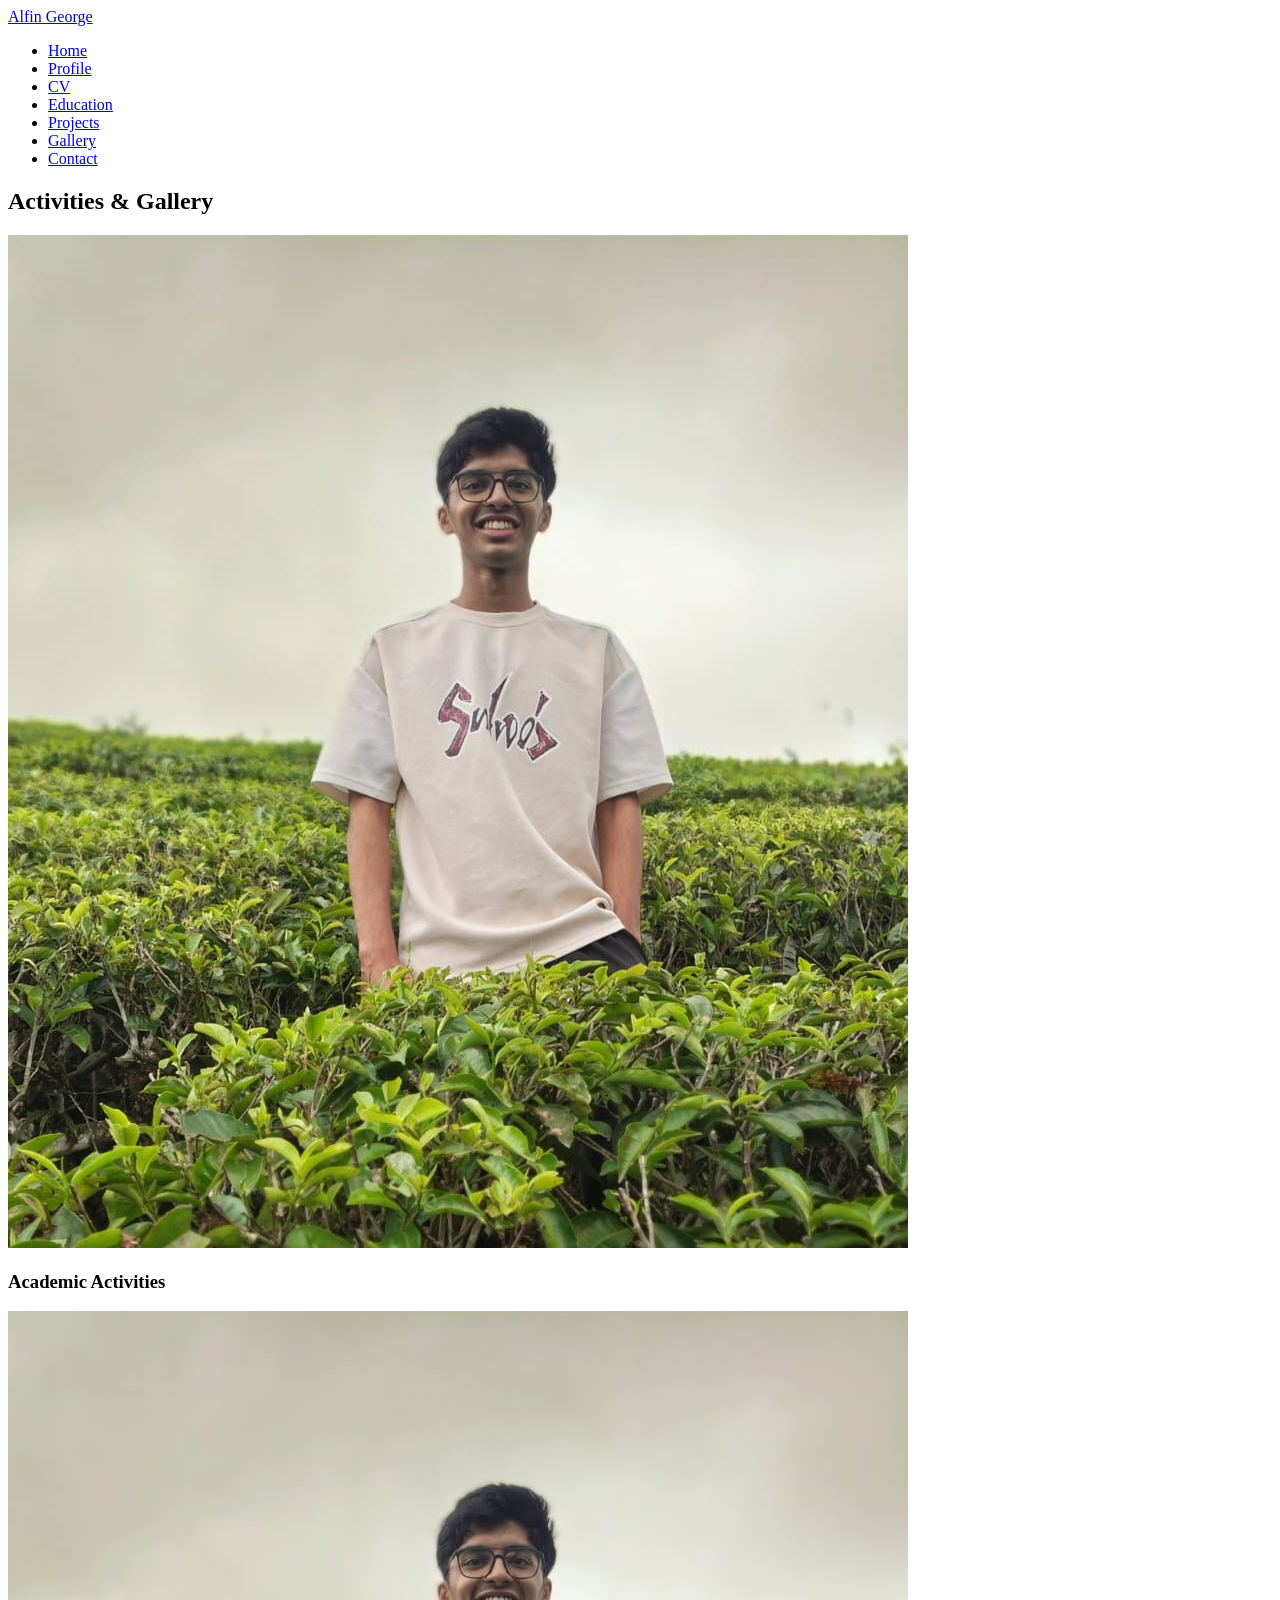
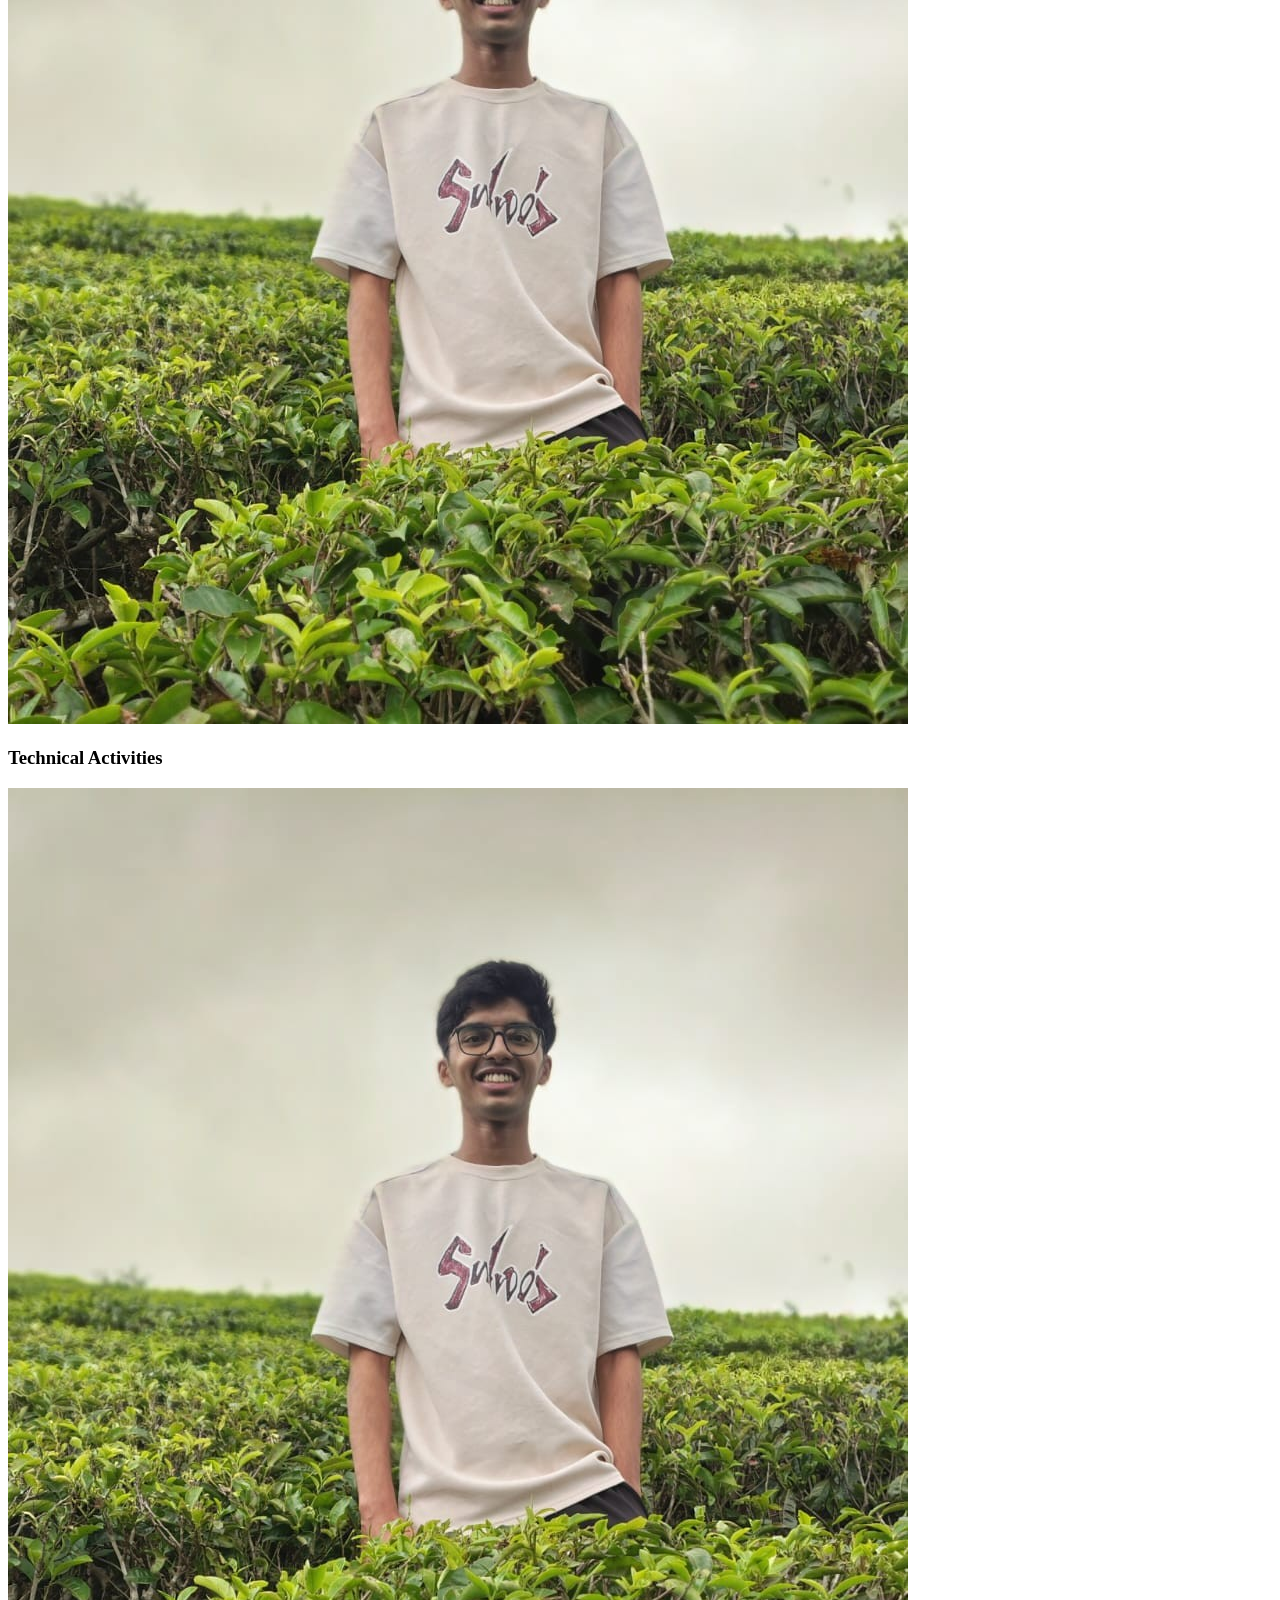
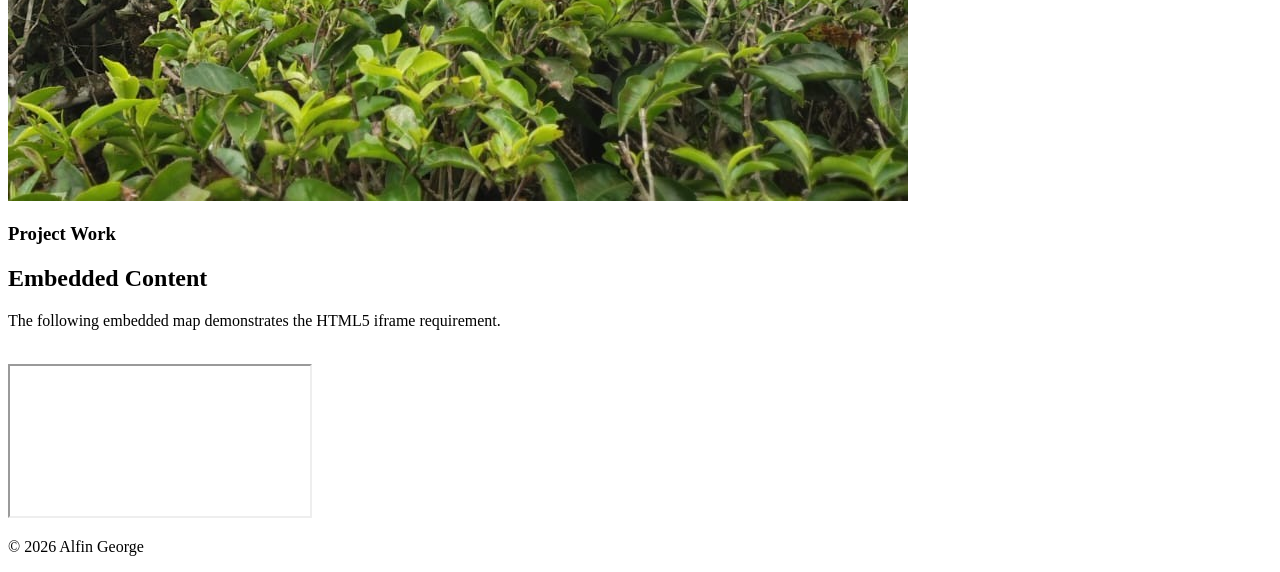
==== activities.html @ c361391c "Create activities.html" ====
<!DOCTYPE html>
<html lang="en">

<head>

    <meta charset="UTF-8">

    <meta name="viewport"
          content="width=device-width, initial-scale=1.0">

    <meta name="description"
          content="Activities and gallery of Alfin George">

    <meta name="author"
          content="Alfin George">

    <title>Activities & Gallery | Alfin George</title>

    <link rel="stylesheet" href="css/style.css">

</head>

<body>

<header>

    <div class="navbar">

        <a href="index.html" class="logo">
            Alfin George
        </a>

        <nav>

            <ul>

                <li><a href="index.html">Home</a></li>
                <li><a href="profile.html">Profile</a></li>
                <li><a href="cv.html">CV</a></li>
                <li><a href="education.html">Education</a></li>
                <li><a href="projects.html">Projects</a></li>
                <li><a href="activities.html">Gallery</a></li>
                <li><a href="contact.html">Contact</a></li>

            </ul>

        </nav>

    </div>

</header>


<main>

<section>

    <h1>Activities & Gallery</h1>

    <div class="gallery">

        <article>

            <img
                src="img.jpeg"
                alt="Personal activity">

            <h3>Academic Activities</h3>

        </article>


        <article>

            <img
                src="img.jpeg"
                alt="Technical activity">

            <h3>Technical Activities</h3>

        </article>


        <article>

            <img
                src="img.jpeg"
                alt="Project activity">

            <h3>Project Work</h3>

        </article>

    </div>

</section>


<section>

    <h2>Embedded Content</h2>

    <p class="about">

        The following embedded map demonstrates the HTML5
        iframe requirement.

    </p>

    <br>

    <iframe
        src="https://www.google.com/maps?q=Rajagiri%20School%20of%20Engineering%20and%20Technology&output=embed"
        loading="lazy"
        title="Rajagiri School of Engineering and Technology location">
    </iframe>

</section>

</main>


<footer>

    <p>&copy; 2026 Alfin George</p>

</footer>

</body>

</html>
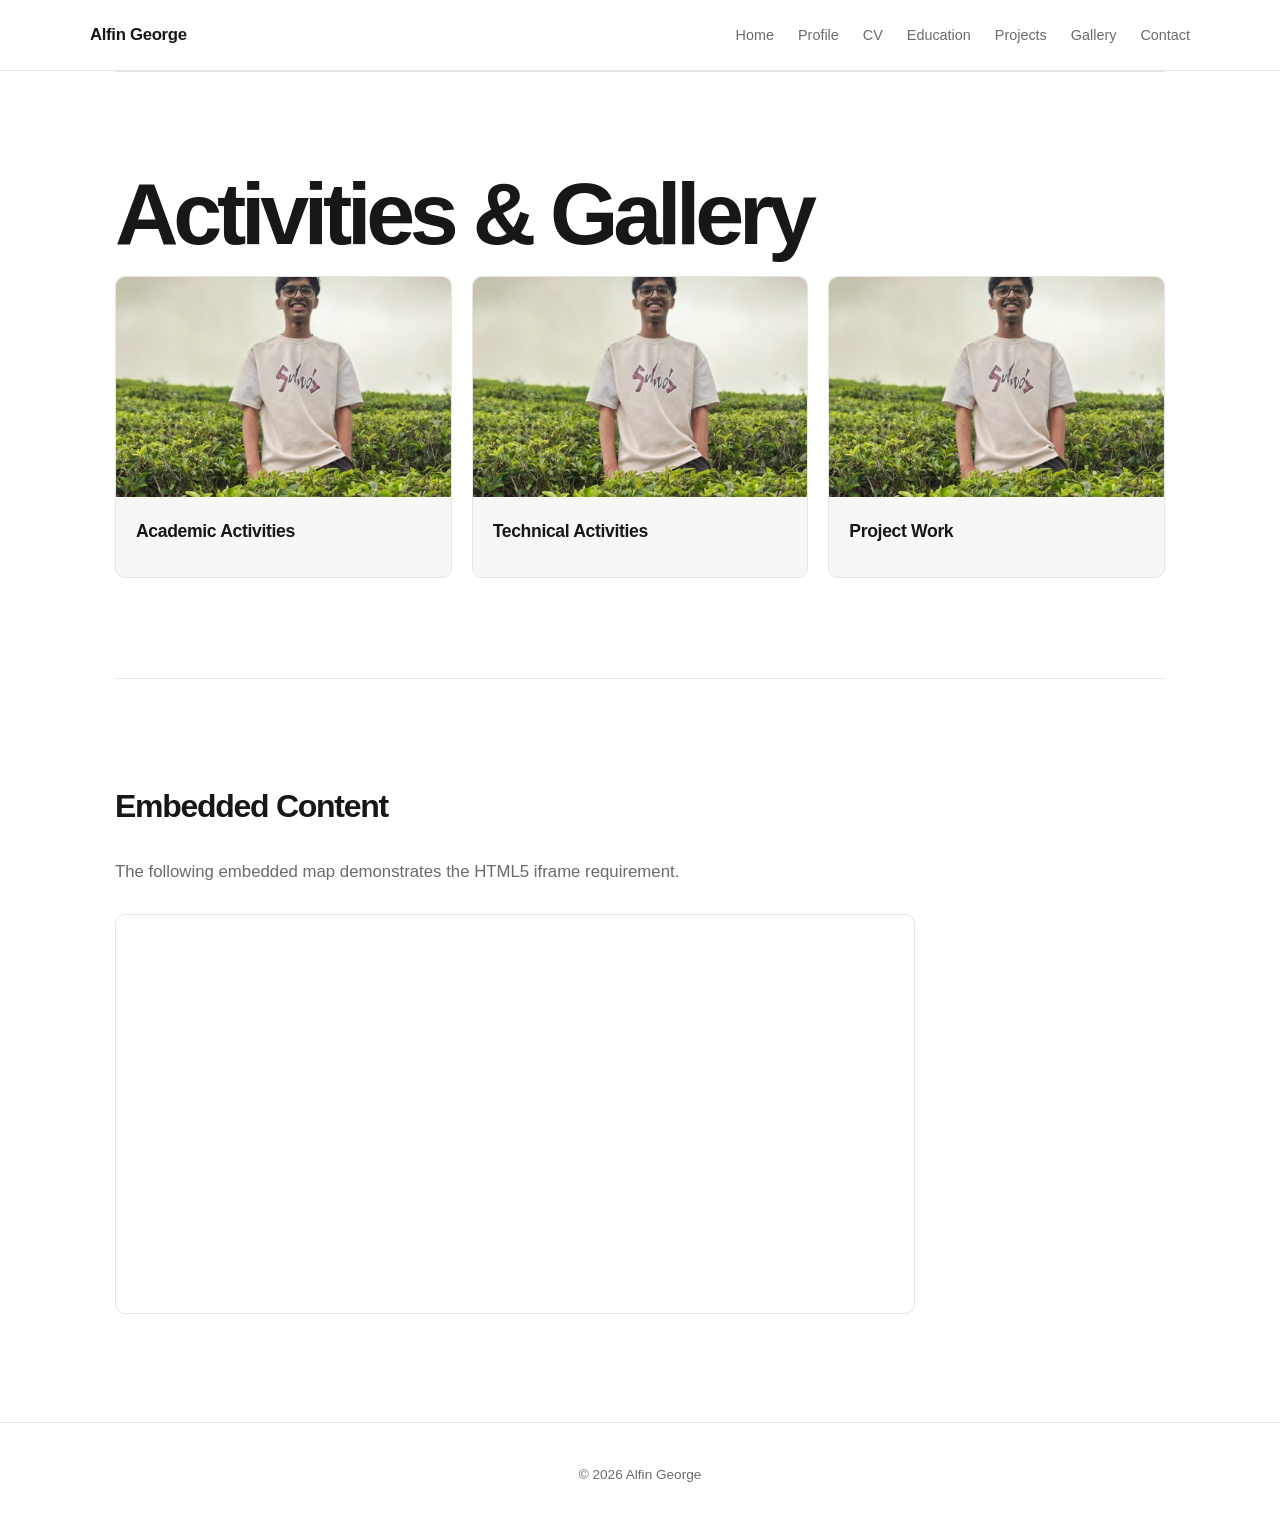
==== commit f93c5e97: "Update activities.html" ====
--- a/activities.html
+++ b/activities.html
@@ -16,7 +16,7 @@
 
     <title>Activities & Gallery | Alfin George</title>
 
-    <link rel="stylesheet" href="css/style.css">
+    <link rel="stylesheet" href="style.css">
 
 </head>
 
@@ -116,7 +116,8 @@
     </iframe>
 
 </section>
-
+<script src="https://code.jquery.com/jquery-3.7.1.min.js"></script>
+<script src="script.js"></script>
 </main>
 
 
--- a/style.css
+++ b/style.css
@@ -0,0 +1,629 @@
+* {
+    margin: 0;
+    padding: 0;
+    box-sizing: border-box;
+}
+
+:root {
+    --bg: #ffffff;
+    --surface: #f7f7f5;
+    --text: #171717;
+    --muted: #6b6b6b;
+    --border: #e5e5e5;
+    --accent: #111111;
+    --accent-text: #ffffff;
+    --shadow: 0 10px 30px rgba(0, 0, 0, 0.06);
+}
+
+body.dark-mode {
+    --bg: #0f0f0f;
+    --surface: #171717;
+    --text: #f5f5f5;
+    --muted: #a1a1a1;
+    --border: #2a2a2a;
+    --accent: #f5f5f5;
+    --accent-text: #111111;
+    --shadow: 0 10px 30px rgba(0, 0, 0, 0.25);
+}
+
+html {
+    scroll-behavior: smooth;
+}
+
+body {
+    font-family: Inter, -apple-system, BlinkMacSystemFont, "Segoe UI",
+        Roboto, Helvetica, Arial, sans-serif;
+
+    background: var(--bg);
+    color: var(--text);
+
+    line-height: 1.7;
+    transition: background 0.25s ease, color 0.25s ease;
+}
+
+a {
+    color: inherit;
+    text-decoration: none;
+}
+
+img {
+    max-width: 100%;
+    display: block;
+}
+
+/* =========================
+   HEADER
+========================= */
+
+header {
+    position: sticky;
+    top: 0;
+    z-index: 1000;
+
+    background: color-mix(in srgb, var(--bg) 92%, transparent);
+    backdrop-filter: blur(12px);
+
+    border-bottom: 1px solid var(--border);
+}
+
+.navbar {
+    width: min(1100px, calc(100% - 40px));
+    margin: auto;
+
+    min-height: 70px;
+
+    display: flex;
+    align-items: center;
+    justify-content: space-between;
+
+    gap: 30px;
+}
+
+.logo {
+    font-size: 1.05rem;
+    font-weight: 700;
+    letter-spacing: -0.02em;
+}
+
+nav ul {
+    display: flex;
+    align-items: center;
+    gap: 24px;
+
+    list-style: none;
+}
+
+nav a {
+    color: var(--muted);
+    font-size: 0.9rem;
+    font-weight: 500;
+
+    transition: color 0.2s ease;
+}
+
+nav a:hover {
+    color: var(--text);
+}
+
+/* =========================
+   DARK MODE BUTTON
+========================= */
+
+.theme-toggle {
+    width: 38px;
+    height: 38px;
+
+    display: flex;
+    align-items: center;
+    justify-content: center;
+
+    border: 1px solid var(--border);
+    border-radius: 50%;
+
+    background: var(--surface);
+    color: var(--text);
+
+    cursor: pointer;
+
+    font-size: 1rem;
+
+    transition: all 0.2s ease;
+}
+
+.theme-toggle:hover {
+    transform: translateY(-2px);
+    box-shadow: var(--shadow);
+}
+
+/* =========================
+   MAIN
+========================= */
+
+main {
+    width: min(1050px, calc(100% - 40px));
+    margin: auto;
+}
+
+/* =========================
+   HERO
+========================= */
+
+.hero {
+    min-height: calc(100vh - 70px);
+
+    display: grid;
+    grid-template-columns: 300px 1fr;
+
+    align-items: center;
+
+    gap: 80px;
+}
+
+.profile-photo {
+    width: 280px;
+    height: 280px;
+
+    object-fit: cover;
+
+    border-radius: 50%;
+
+    border: 1px solid var(--border);
+
+    box-shadow: var(--shadow);
+}
+
+.eyebrow {
+    margin-bottom: 15px;
+
+    color: var(--muted);
+
+    font-size: 0.85rem;
+    font-weight: 600;
+
+    letter-spacing: 0.08em;
+    text-transform: uppercase;
+}
+
+h1 {
+    margin-bottom: 20px;
+
+    font-size: clamp(3rem, 7vw, 5.5rem);
+
+    line-height: 0.95;
+    letter-spacing: -0.06em;
+}
+
+h2 {
+    margin-bottom: 25px;
+
+    font-size: 2rem;
+    letter-spacing: -0.04em;
+}
+
+h3 {
+    margin-bottom: 10px;
+
+    font-size: 1.1rem;
+    letter-spacing: -0.02em;
+}
+
+p {
+    color: var(--muted);
+}
+
+.hero p:not(.eyebrow) {
+    max-width: 600px;
+
+    font-size: 1.05rem;
+}
+
+/* =========================
+   BUTTON
+========================= */
+
+.btn {
+    display: inline-block;
+
+    margin-top: 25px;
+
+    padding: 11px 20px;
+
+    background: var(--accent);
+    color: var(--accent-text);
+
+    border-radius: 6px;
+
+    font-size: 0.9rem;
+    font-weight: 600;
+
+    transition: transform 0.2s ease,
+                opacity 0.2s ease;
+}
+
+.btn:hover {
+    transform: translateY(-2px);
+    opacity: 0.85;
+}
+
+/* =========================
+   SECTIONS
+========================= */
+
+section {
+    padding: 100px 0;
+
+    border-top: 1px solid var(--border);
+}
+
+.about {
+    max-width: 720px;
+
+    font-size: 1.05rem;
+}
+
+/* =========================
+   CARDS
+========================= */
+
+.skills,
+.project-grid,
+.gallery {
+    display: grid;
+
+    grid-template-columns: repeat(3, 1fr);
+
+    gap: 20px;
+}
+
+.card {
+    padding: 28px;
+
+    background: var(--surface);
+
+    border: 1px solid var(--border);
+
+    border-radius: 10px;
+
+    transition: transform 0.2s ease,
+                box-shadow 0.2s ease,
+                border-color 0.2s ease;
+}
+
+.card:hover {
+    transform: translateY(-4px);
+
+    border-color: var(--text);
+
+    box-shadow: var(--shadow);
+}
+
+.card p {
+    font-size: 0.95rem;
+}
+
+/* =========================
+   PROJECTS
+========================= */
+
+.project-card {
+    overflow: hidden;
+
+    background: var(--surface);
+
+    border: 1px solid var(--border);
+
+    border-radius: 10px;
+
+    transition: transform 0.2s ease,
+                box-shadow 0.2s ease;
+}
+
+.project-card:hover {
+    transform: translateY(-4px);
+    box-shadow: var(--shadow);
+}
+
+.project-content {
+    padding: 25px;
+}
+
+.project-content p {
+    margin-bottom: 10px;
+}
+
+/* =========================
+   GALLERY
+========================= */
+
+.gallery article {
+    overflow: hidden;
+
+    background: var(--surface);
+
+    border: 1px solid var(--border);
+
+    border-radius: 10px;
+}
+
+.gallery img {
+    width: 100%;
+    height: 220px;
+
+    object-fit: cover;
+
+    transition: transform 0.3s ease;
+}
+
+.gallery article:hover img {
+    transform: scale(1.03);
+}
+
+.gallery h3 {
+    padding: 20px;
+}
+
+/* =========================
+   TABLE
+========================= */
+
+table {
+    width: 100%;
+
+    border-collapse: collapse;
+
+    margin-top: 25px;
+
+    background: var(--surface);
+
+    border: 1px solid var(--border);
+
+    border-radius: 10px;
+
+    overflow: hidden;
+}
+
+caption {
+    margin-bottom: 15px;
+
+    color: var(--muted);
+
+    text-align: left;
+
+    font-size: 0.9rem;
+}
+
+th,
+td {
+    padding: 16px;
+
+    border-bottom: 1px solid var(--border);
+
+    text-align: left;
+}
+
+th {
+    color: var(--text);
+
+    font-size: 0.9rem;
+}
+
+td {
+    color: var(--muted);
+}
+
+tr:last-child td {
+    border-bottom: none;
+}
+
+/* =========================
+   FORM
+========================= */
+
+form {
+    max-width: 700px;
+}
+
+.form-group {
+    margin-bottom: 22px;
+}
+
+label {
+    display: block;
+
+    margin-bottom: 7px;
+
+    color: var(--text);
+
+    font-size: 0.9rem;
+    font-weight: 600;
+}
+
+input,
+textarea,
+select {
+    width: 100%;
+
+    padding: 12px 14px;
+
+    background: var(--surface);
+
+    color: var(--text);
+
+    border: 1px solid var(--border);
+
+    border-radius: 7px;
+
+    outline: none;
+
+    font: inherit;
+
+    transition: border-color 0.2s ease,
+                box-shadow 0.2s ease;
+}
+
+input:focus,
+textarea:focus,
+select:focus {
+    border-color: var(--text);
+
+    box-shadow: 0 0 0 3px
+        color-mix(in srgb, var(--text) 10%, transparent);
+}
+
+textarea {
+    min-height: 150px;
+
+    resize: vertical;
+}
+
+/* Radio + checkbox */
+
+input[type="radio"],
+input[type="checkbox"] {
+    width: auto;
+
+    margin-right: 6px;
+}
+
+button {
+    padding: 12px 22px;
+
+    background: var(--accent);
+    color: var(--accent-text);
+
+    border: none;
+
+    border-radius: 6px;
+
+    font: inherit;
+    font-weight: 600;
+
+    cursor: pointer;
+
+    transition: opacity 0.2s ease,
+                transform 0.2s ease;
+}
+
+button:hover {
+    opacity: 0.85;
+
+    transform: translateY(-2px);
+}
+
+/* =========================
+   IFRAME
+========================= */
+
+iframe {
+    width: 100%;
+    max-width: 800px;
+
+    height: 400px;
+
+    border: 1px solid var(--border);
+
+    border-radius: 10px;
+}
+
+/* =========================
+   FOOTER
+========================= */
+
+footer {
+    padding: 40px 20px;
+
+    text-align: center;
+
+    border-top: 1px solid var(--border);
+}
+
+footer p {
+    font-size: 0.85rem;
+}
+
+/* =========================
+   MOBILE
+========================= */
+
+@media (max-width: 800px) {
+
+    .navbar {
+        flex-direction: column;
+
+        padding: 18px 0;
+    }
+
+    nav ul {
+        flex-wrap: wrap;
+
+        justify-content: center;
+
+        gap: 12px 18px;
+    }
+
+    main {
+        width: min(100% - 30px, 650px);
+    }
+
+    .hero {
+        min-height: auto;
+
+        grid-template-columns: 1fr;
+
+        gap: 40px;
+
+        padding: 80px 0;
+    }
+
+    .profile-photo {
+        width: 210px;
+        height: 210px;
+
+        margin: auto;
+    }
+
+    h1 {
+        font-size: clamp(3rem, 15vw, 4.5rem);
+    }
+
+    section {
+        padding: 70px 0;
+    }
+
+    .skills,
+    .project-grid,
+    .gallery {
+        grid-template-columns: 1fr;
+    }
+
+    table {
+        display: block;
+
+        overflow-x: auto;
+
+        white-space: nowrap;
+    }
+}
+
+@media (max-width: 500px) {
+
+    nav ul {
+        gap: 10px 14px;
+    }
+
+    nav a {
+        font-size: 0.82rem;
+    }
+
+    .hero {
+        text-align: center;
+    }
+
+    .hero p:not(.eyebrow) {
+        margin: auto;
+    }
+
+    .btn {
+        margin-top: 20px;
+    }
+}
